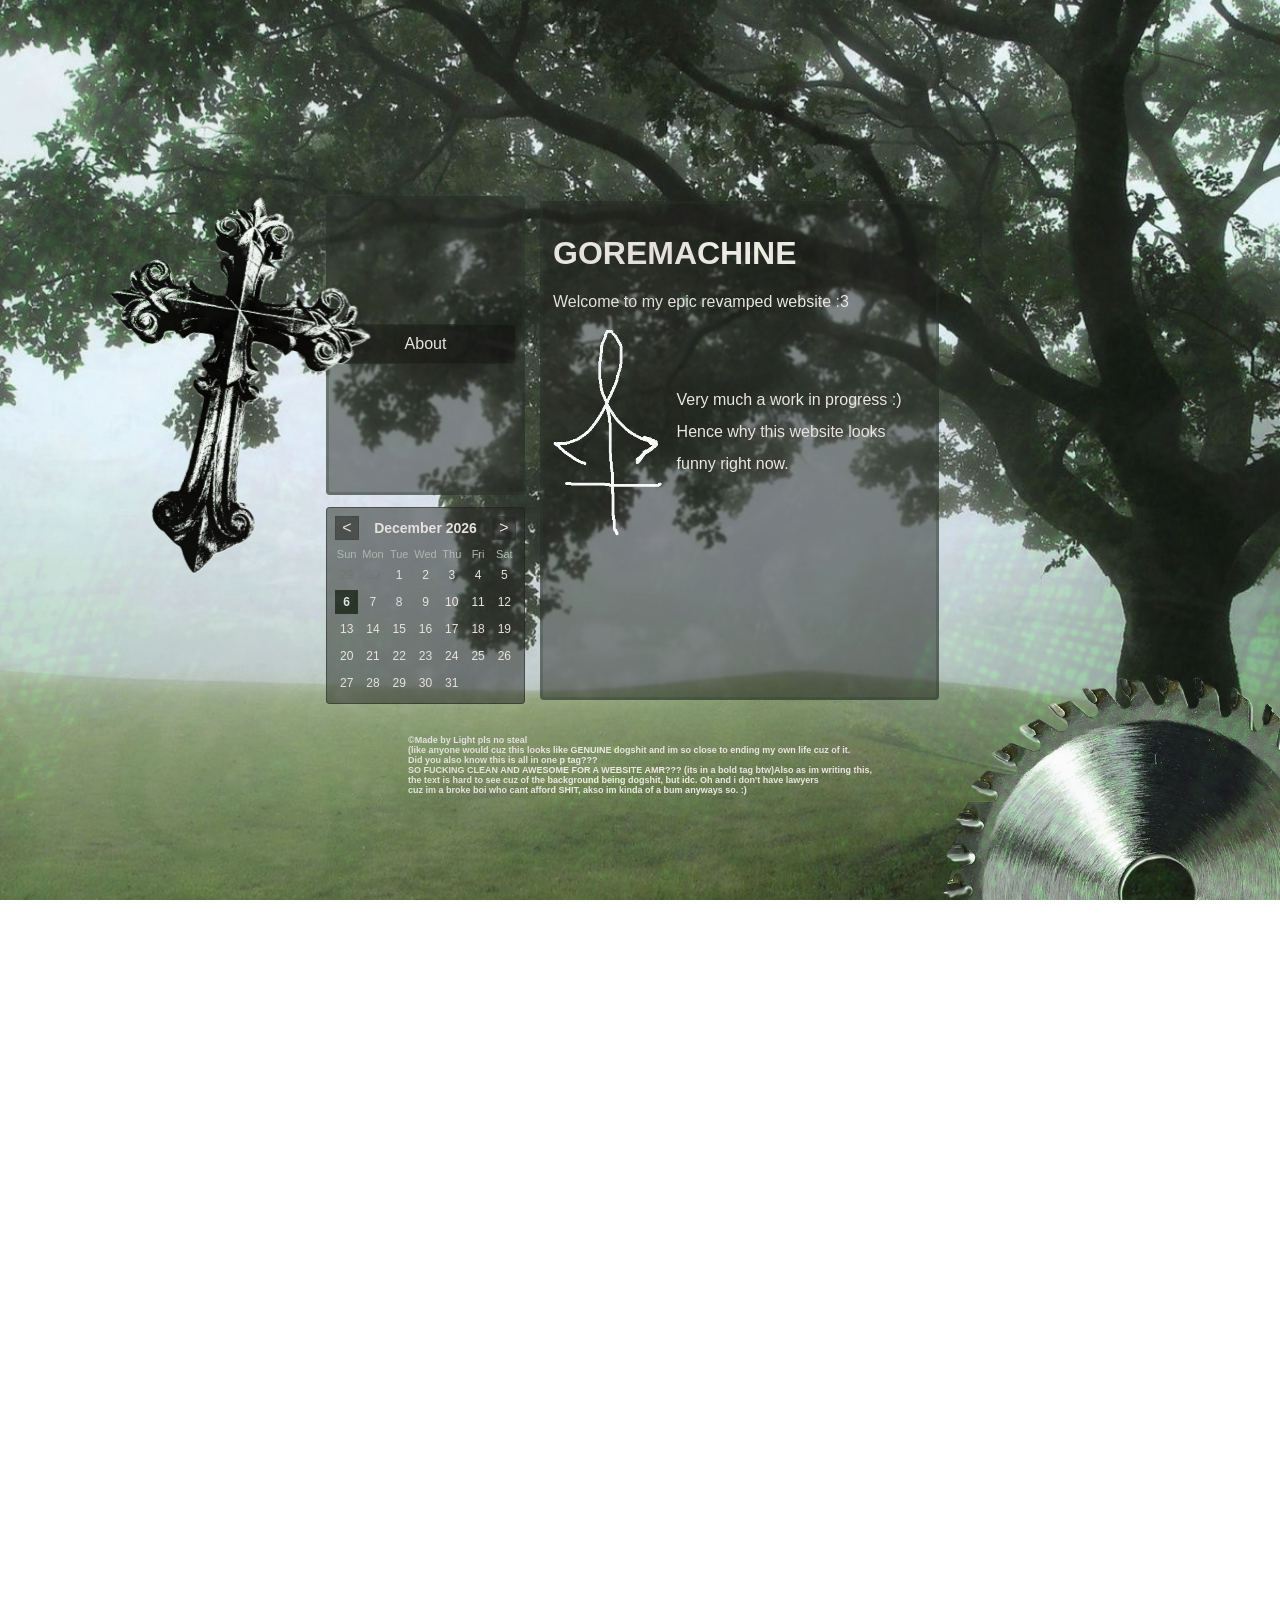
==== index.html @ 2064d658 "Overlay change" ====
<!DOCTYPE html>
<html>
    <head>
        <meta name="viewport" content="width=device-width, initial-scale=1.0">
        <meta charset="UTF-8">
        <title> '<3 Ф Горемашин GOREMACHINE '<3 </title>
        <link rel="stylesheet" href="/css/main.css">
        <script src="/js/symbol.js"></script>
        <script src="/js/titlescroll.js"></script>
        <script src="/js/cross.js"></script>
        <script src="/js/main.js"></script>
        <script src="js/navigation.js" defer></script>
        <script src="/js/calendar.js" defer></script>
        <link rel="icon" type="image/x-icon" href="/assets/ico.png">
    </head>
    <body>
        <div class="wrapper">
            <img src="/assets/overlay.jpg" class="overlay overlay-1" alt="Overlay Image">
            <img src="/assets/overlay2.jpg" class="overlay overlay-2" alt="Overlay Image">
            <img src="/assets/overlay3.jpg" class="overlay overlay-3" alt="Overlay Image">

            <!-- Side content -->
            <div class="sidebar-column">
                <nav class="side-content" data-site-navigation aria-label="Main navigation"></nav>

                <section class="calendar" aria-label="Calendar">
                    <div class="calendar-header">
                        <button
                            class="calendar-nav"
                            id="calendar-prev"
                            type="button"
                            aria-label="Previous month"
                        >&lt;</button>
                        <h2 id="calendar-month" aria-live="polite"></h2>
                        <button
                            class="calendar-nav"
                            id="calendar-next"
                            type="button"
                            aria-label="Next month"
                        >&gt;</button>
                    </div>
                    <div class="calendar-grid calendar-weekdays" aria-hidden="true">
                        <span>Sun</span>
                        <span>Mon</span>
                        <span>Tue</span>
                        <span>Wed</span>
                        <span>Thu</span>
                        <span>Fri</span>
                        <span>Sat</span>
                    </div>
                    <div
                        class="calendar-grid"
                        id="calendar-days"
                        role="grid"
                        aria-label="Days of the month"
                    ></div>
                </section>
            </div>

            <!-- Main content -->
            <main class="main-content">
                <h1>GOREMACHINE</h1>
                <p>Welcome to my epic revamped website :3 <br></p>

                <div style="display: flex; align-items: center; gap: 4px; line-height: 2;">
                    <img id="symbol" src="/assets/special symbol1.png" height="210px">
                    <p style="margin: 0;">
                        Very much a work in progress :) <br>
                        Hence why this website looks funny right now.
                    </p>
                </div>
            </main>
            <b><p style="font-size: 9px;position: absolute;transform: translate(-50%,-50%);left:50%;top:84%">&copy;Made by Light pls no steal <br> (like anyone would cuz this looks like GENUINE dogshit and im so close to ending my own life cuz of it. <br> Did you also know this is all in one p tag??? <br> SO FUCKING CLEAN AND AWESOME FOR A WEBSITE AMR??? (its in a bold tag btw)Also as im writing this,<br> the text is hard to see cuz of the background being dogshit, but idc. Oh and i don't have lawyers <br>cuz im a broke boi who cant afford SHIT, akso im kinda of a bum anyways so. :)</p></b>

            <img
                id="saw"
                src="/assets/saw.png"
                class="decoration-img"
                style="--spin:18s;--top: 98%; --left: 90%; --height: 55vh;"
                alt=""
            >
            <img
                id="cross"
                src="/assets/cross.png"
                class="decoration-img"
                style="--top: 8%; --left: 18%; --height: 50vh; transform: scale(1.15);"
                alt=""
            >
        </div>
    </body>
</html>
---- css/main.css ----
:root {
    --primary-color: #2c383344;
    --bg: #121111;
    --font-size: 11px;
    --font-color: #f4ebeb;
    --bg-div-color: #1c1b1b80;
    --bg-blur: 0.9px;
    --button-color: #0a0a0a42;
    --border-thickness: 3px;
    --border-radius: 4px;
    --background: url('/assets/bg.jpg') no-repeat center center fixed;
    --background-size: cover;
}

::selection {
    background: #050505; /* dark background behind selected text */
    color: #414242; /* light text color for selected text */
}

html,
body {
    background-color: var(--bg);
    background: var(--background);
    background-size: var(--background-size);
    font-family: 'Lucida Sans', 'Lucida Sans Regular', 'Lucida Grande', 'Lucida Sans Unicode', Geneva, Verdana, sans-serif;
    color: var(--font-color);
    height: 100%;
    margin: 0;
    overflow: hidden;
}

.wrapper {
    width: 100vw;
    height: 100vh;
    display: flex;
    justify-content: center;
    position: relative;
    align-items: center;
    gap: 15px;
}

.sidebar-column {
    width: 199px;
    display: flex;
    flex-direction: column;
    gap: 12px;
    flex: 0 0 199px;
}

.side-content {
    width: 199px;
    height: 299px;
    padding: 10px;
    border: var(--border-thickness) solid var(--primary-color);
    border-radius: var(--border-radius);
    background-color: var(--bg-div-color);
    display: flex;
    flex-direction: column;
    justify-content: center;
    align-items: center;
    box-sizing: border-box;
    backdrop-filter: blur(var(--bg-blur));
    -webkit-backdrop-filter: blur(var(--bg-blur)); /* Safari support */
} /* side content can stay like this since it's ONLY for buttons. */

.main-content {
    width: 399px;
    height: 499px;
    padding: 10px;
    border: var(--border-thickness) solid var(--primary-color);
    border-radius: var(--border-radius);
    overflow-y: auto;
    background-color: var(--bg-div-color);
    justify-content: center;
    align-items: center;
    box-sizing: border-box;

    backdrop-filter: blur(var(--bg-blur));
    -webkit-backdrop-filter: blur(var(--bg-blur)); /* Safari support */
}

.decoration-img {
    position: absolute;
    pointer-events: none;
    transform: translate(-50%, -50%);
    top: var(--top, 50%);
    left: var(--left, 50%);
    width: var(--width, auto);
    height: var(--height, auto);
}

.buttonsd {
    width: 180px;
    height: 40px;
    display: flex;
    align-items: center;
    justify-content: center;
    background-color: var(--button-color);
    border: 1px solid var(--primary-color);
    border-radius: var(--border-radius);
    color: var(--font-color);
    margin-bottom: 3px;
    box-sizing: border-box;
    text-decoration: none;
    cursor: pointer;

        backdrop-filter: blur(var(--bg-blur));
    -webkit-backdrop-filter: blur(var(--bg-blur)); /* Safari support */


}

.calendar {
    width: 100%;
    margin-top: 0;
    padding: 8px;
    border: 1px solid var(--bg-div-color);
    background-color: var(--bg-div-color);
    box-sizing: border-box;
    border-radius: var(--border-radius);
    backdrop-filter: blur(var(--bg-blur));
    -webkit-backdrop-filter: blur(var(--bg-blur)); /* Safari support */
}

.calendar-header {
    display: flex;
    align-items: center;
    justify-content: space-between;
    margin-bottom: 8px;
}

.calendar-header h2 {
    margin: 0;
    color: var(--font-color);
    font-size: 14px;
}

.calendar-nav {
    min-width: 24px;
    min-height: 24px;
    border: 1px solid var(--primary-color);
    background-color: var(--bg-div-color);
    color: var(--font-color);
    cursor: pointer;
    font: inherit;
}

.calendar-nav:hover,
.calendar-nav:focus-visible {
    background-color: var(--primary-color);
}

.calendar-grid {
    display: grid;
    grid-template-columns: repeat(7, minmax(0, 1fr));
    gap: 3px;
    text-align: center;
}

.calendar-weekdays {
    margin-bottom: 3px;
    color: #b7c1b7;
    font-size: 11px;
}

.calendar-day {
    display: grid;
    min-height: 22px;
    place-items: center;
    border: 1px solid transparent;
    color: var(--font-color);
    font-size: 12px;
}

.calendar-day.is-today {
    border-color: var(--primary-color);
    background-color: #263126;
    font-weight: bold;
}

.calendar-day.is-outside-month {
    color: #777;
}
/* Awesome fucking section for overlays holy molyyy!! (im gonna shoot myself) */
.overlay {
    position: absolute;
    inset: 0;
    width: 100%;
    height: 100%;
    object-fit: cover;
    pointer-events: none;
}

.overlay-1 {
    z-index: 999;
    opacity: 0.07;
    mix-blend-mode: exclusion;
    /* optional slight enlargement that still respects zoom */
    transform: scale(1.15);
}

.overlay-2 {
    z-index: 1;
    opacity: 0.4;
    mix-blend-mode: color-dodge;
    filter: hue-rotate(121deg);
    transform: scale(2.15) rotate(22deg);
}

.overlay-3 {
    z-index: 1;
    opacity: 0.1;
    mix-blend-mode: soft-light;
    filter: hue-rotate(138deg);
    transform: scale(2.15) rotate(-82deg);
}

.overlay-4 {
    z-index: 1;
    opacity: 0.1;
    mix-blend-mode: color-burn;
    filter: hue-rotate(13deg);
    transform: scale(2.15) rotate(-82deg);
}


.overlay-5 {
    z-index: 1;
    opacity: 0.03;
    mix-blend-mode:soft-light;
    filter: hue-rotate(234deg);
    transform: scale(2.15) rotate(2deg);
}


#saw {
    animation: spin-saw var(--spin,auto) linear infinite;
}

@keyframes spin-saw {
    from {
        transform: translate(-50%, -50%) rotate(0deg);
    }

    to {
        transform: translate(-50%, -50%) rotate(-360deg);
    }
} /* We make it spin also DONT MOVE WHEN ZOOMING */

/* Page transition stuff which is pretty cool, idk if i wanna keep it or add more to it
   Im indesicisve <-- can't spell
 */
@view-transition {
    navigation: auto;
}

@keyframes slide-out {
    0% {
        opacity: 1;
    }

    100% {
        opacity: 0;
    }
}

@keyframes slide-in {
    0% {
        transform: skewX(-18deg) translate(0px, 30px) skewY(28deg) scale(2, 3);
        filter: saturate(2) hue-rotate(271deg);
        opacity: 0;
    }

    100% {
        transform: skewX(0deg) skewY(0deg) translate(0px, 0px) scale(1);
        filter: saturate(1) hue-rotate(0deg);
        opacity: 1;
    }
}


::view-transition-old(root) {
    animation: 1.3s ease-out both slide-out;
}

::view-transition-new(root) {
    animation: 0.9s ease-in both slide-in;
}

.emoji {
    width:22px;
    height:22px;
    position:sticky;
}

hr {
    width: 28vh;
    height: 16px;
    border: none;
    background: url("/assets/ico.png") center / contain repeat-x ;
}
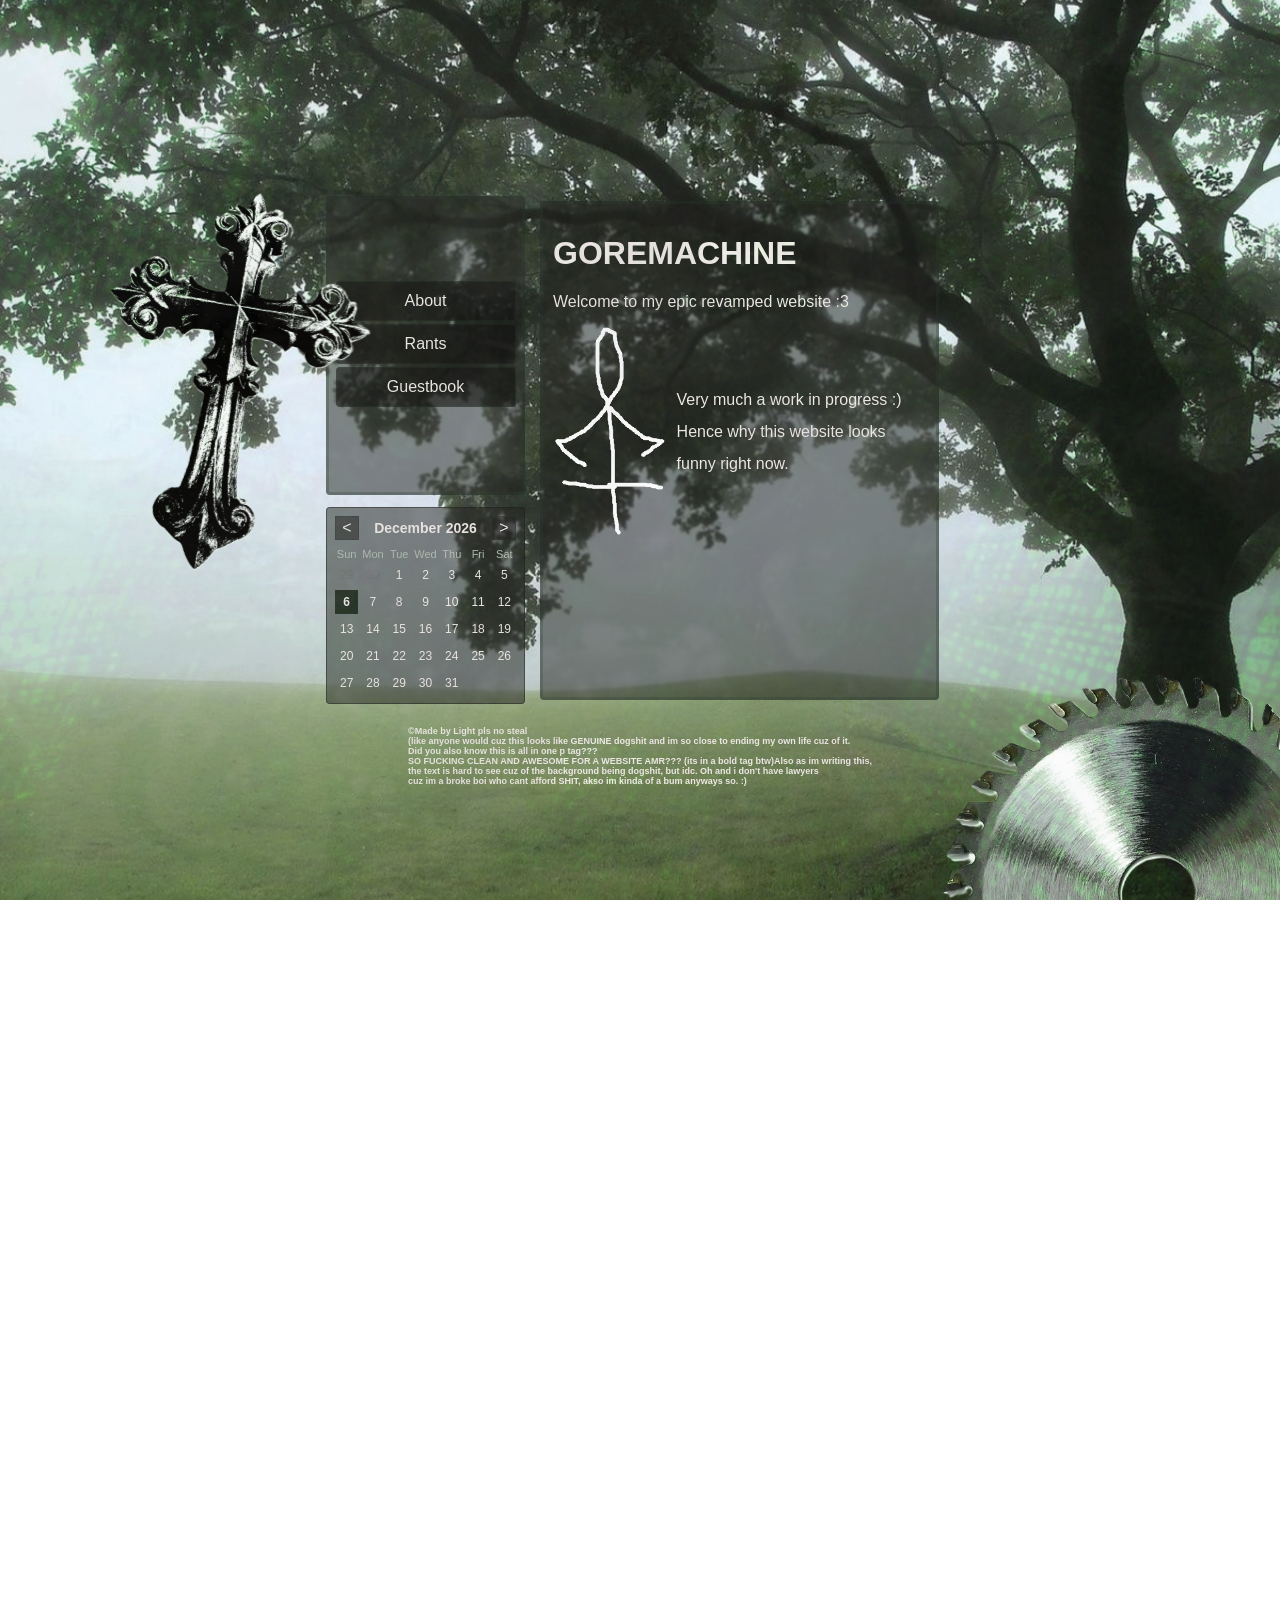
==== commit 2918698f: "Mobile layout added The layout might be weird for SOME devices so it's not too perfect" ====
--- a/index.html
+++ b/index.html
@@ -62,7 +62,7 @@
                 <h1>GOREMACHINE</h1>
                 <p>Welcome to my epic revamped website :3 <br></p>
 
-                <div style="display: flex; align-items: center; gap: 4px; line-height: 2;">
+                <div class="welcome-layout" style="display: flex; align-items: center; gap: 4px; line-height: 2;">
                     <img id="symbol" src="/assets/special symbol1.png" height="210px">
                     <p style="margin: 0;">
                         Very much a work in progress :) <br>
@@ -70,7 +70,7 @@
                     </p>
                 </div>
             </main>
-            <b><p style="font-size: 9px;position: absolute;transform: translate(-50%,-50%);left:50%;top:84%">&copy;Made by Light pls no steal <br> (like anyone would cuz this looks like GENUINE dogshit and im so close to ending my own life cuz of it. <br> Did you also know this is all in one p tag??? <br> SO FUCKING CLEAN AND AWESOME FOR A WEBSITE AMR??? (its in a bold tag btw)Also as im writing this,<br> the text is hard to see cuz of the background being dogshit, but idc. Oh and i don't have lawyers <br>cuz im a broke boi who cant afford SHIT, akso im kinda of a bum anyways so. :)</p></b>
+            <b><p class="footer-credit">&copy;Made by Light pls no steal <br> (like anyone would cuz this looks like GENUINE dogshit and im so close to ending my own life cuz of it. <br> Did you also know this is all in one p tag??? <br> SO FUCKING CLEAN AND AWESOME FOR A WEBSITE AMR??? (its in a bold tag btw)Also as im writing this,<br> the text is hard to see cuz of the background being dogshit, but idc. Oh and i don't have lawyers <br>cuz im a broke boi who cant afford SHIT, akso im kinda of a bum anyways so. :)</p></b>
 
             <img
                 id="saw"
--- a/css/main.css
+++ b/css/main.css
@@ -1,6 +1,7 @@
 :root {
     --primary-color: #2c383344;
     --bg: #121111;
+    --summary-bg: rgba(20, 20, 20, 0.281);
     --font-size: 11px;
     --font-color: #f4ebeb;
     --bg-div-color: #1c1b1b80;
@@ -12,114 +13,118 @@
     --background-size: cover;
 }
 
+/* Base */
 ::selection {
-    background: #050505; /* dark background behind selected text */
-    color: #414242; /* light text color for selected text */
+    background: #050505;
+    color: #414242;
 }
 
 html,
 body {
+    height: 100%;
+    margin: 0;
+    overflow: hidden;
     background-color: var(--bg);
     background: var(--background);
     background-size: var(--background-size);
-    font-family: 'Lucida Sans', 'Lucida Sans Regular', 'Lucida Grande', 'Lucida Sans Unicode', Geneva, Verdana, sans-serif;
     color: var(--font-color);
-    height: 100%;
-    margin: 0;
-    overflow: hidden;
-}
-
+    font-family: 'Lucida Sans', 'Lucida Sans Regular', 'Lucida Grande',
+        'Lucida Sans Unicode', Geneva, Verdana, sans-serif;
+}
+
+/* Shared page layout */
 .wrapper {
+    position: relative;
+    display: flex;
+    align-items: center;
+    justify-content: center;
+    gap: 15px;
     width: 100vw;
     height: 100vh;
+}
+
+.sidebar-column {
     display: flex;
-    justify-content: center;
-    position: relative;
-    align-items: center;
-    gap: 15px;
-}
-
-.sidebar-column {
-    width: 199px;
-    display: flex;
+    flex: 0 0 199px;
     flex-direction: column;
     gap: 12px;
-    flex: 0 0 199px;
+    width: 199px;
+}
+
+.side-content,
+.main-content {
+    box-sizing: border-box;
+    border: var(--border-thickness) solid var(--primary-color);
+    border-radius: var(--border-radius);
+    background-color: var(--bg-div-color);
+    backdrop-filter: blur(var(--bg-blur));
+    -webkit-backdrop-filter: blur(var(--bg-blur));
 }
 
 .side-content {
+    display: flex;
+    align-items: center;
+    justify-content: center;
+    flex-direction: column;
     width: 199px;
     height: 299px;
     padding: 10px;
-    border: var(--border-thickness) solid var(--primary-color);
-    border-radius: var(--border-radius);
-    background-color: var(--bg-div-color);
-    display: flex;
-    flex-direction: column;
+}
+
+.main-content {
+    align-items: center;
     justify-content: center;
-    align-items: center;
-    box-sizing: border-box;
-    backdrop-filter: blur(var(--bg-blur));
-    -webkit-backdrop-filter: blur(var(--bg-blur)); /* Safari support */
-} /* side content can stay like this since it's ONLY for buttons. */
-
-.main-content {
     width: 399px;
     height: 499px;
     padding: 10px;
-    border: var(--border-thickness) solid var(--primary-color);
-    border-radius: var(--border-radius);
     overflow-y: auto;
-    background-color: var(--bg-div-color);
-    justify-content: center;
-    align-items: center;
-    box-sizing: border-box;
-
-    backdrop-filter: blur(var(--bg-blur));
-    -webkit-backdrop-filter: blur(var(--bg-blur)); /* Safari support */
-}
-
-.decoration-img {
+}
+
+.footer-credit {
     position: absolute;
-    pointer-events: none;
+    top: 84%;
+    left: 50%;
+    margin: 0;
     transform: translate(-50%, -50%);
-    top: var(--top, 50%);
-    left: var(--left, 50%);
-    width: var(--width, auto);
-    height: var(--height, auto);
-}
-
+    font-size: 9px;
+}
+
+.guestbook-frame {
+    width: 600px;
+    height: 600px;
+    border: 0;
+}
+
+/* Navigation */
 .buttonsd {
-    width: 180px;
-    height: 40px;
     display: flex;
     align-items: center;
     justify-content: center;
-    background-color: var(--button-color);
+    width: 180px;
+    height: 40px;
+    margin-bottom: 3px;
+    box-sizing: border-box;
     border: 1px solid var(--primary-color);
     border-radius: var(--border-radius);
+    background-color: var(--button-color);
     color: var(--font-color);
-    margin-bottom: 3px;
-    box-sizing: border-box;
     text-decoration: none;
     cursor: pointer;
-
-        backdrop-filter: blur(var(--bg-blur));
-    -webkit-backdrop-filter: blur(var(--bg-blur)); /* Safari support */
-
-
-}
-
+    backdrop-filter: blur(var(--bg-blur));
+    -webkit-backdrop-filter: blur(var(--bg-blur));
+}
+
+/* Calendar */
 .calendar {
     width: 100%;
     margin-top: 0;
     padding: 8px;
+    box-sizing: border-box;
     border: 1px solid var(--bg-div-color);
+    border-radius: var(--border-radius);
     background-color: var(--bg-div-color);
-    box-sizing: border-box;
-    border-radius: var(--border-radius);
     backdrop-filter: blur(var(--bg-blur));
-    -webkit-backdrop-filter: blur(var(--bg-blur)); /* Safari support */
+    -webkit-backdrop-filter: blur(var(--bg-blur));
 }
 
 .calendar-header {
@@ -181,7 +186,18 @@
 .calendar-day.is-outside-month {
     color: #777;
 }
-/* Awesome fucking section for overlays holy molyyy!! (im gonna shoot myself) */
+
+/* Decorative images and overlays */
+.decoration-img {
+    position: absolute;
+    top: var(--top, 50%);
+    left: var(--left, 50%);
+    width: var(--width, auto);
+    height: var(--height, auto);
+    pointer-events: none;
+    transform: translate(-50%, -50%);
+}
+
 .overlay {
     position: absolute;
     inset: 0;
@@ -195,7 +211,6 @@
     z-index: 999;
     opacity: 0.07;
     mix-blend-mode: exclusion;
-    /* optional slight enlargement that still respects zoom */
     transform: scale(1.15);
 }
 
@@ -222,82 +237,307 @@
     filter: hue-rotate(13deg);
     transform: scale(2.15) rotate(-82deg);
 }
-
+.static {
+     z-index: 1;
+    opacity: 0.03;
+    mix-blend-mode: soft-light;
+    filter: hue-rotate(234deg);
+    transform: scale(2.15) rotate(2deg);
+} /* This is also a overlay for the static*/
 
 .overlay-5 {
     z-index: 1;
-    opacity: 0.03;
-    mix-blend-mode:soft-light;
-    filter: hue-rotate(234deg);
+    opacity: 0.09;
+    mix-blend-mode:overlay;
     transform: scale(2.15) rotate(2deg);
 }
 
 
+.overlay-6 {
+    z-index: 1;
+    opacity: 0.07;
+    mix-blend-mode:difference;
+    transform: scale(2.15) rotate(-8deg);
+}
+
 #saw {
-    animation: spin-saw var(--spin,auto) linear infinite;
-}
-
-@keyframes spin-saw {
-    from {
-        transform: translate(-50%, -50%) rotate(0deg);
-    }
-
-    to {
-        transform: translate(-50%, -50%) rotate(-360deg);
-    }
-} /* We make it spin also DONT MOVE WHEN ZOOMING */
-
-/* Page transition stuff which is pretty cool, idk if i wanna keep it or add more to it
-   Im indesicisve <-- can't spell
- */
-@view-transition {
-    navigation: auto;
-}
-
-@keyframes slide-out {
-    0% {
-        opacity: 1;
-    }
-
-    100% {
-        opacity: 0;
-    }
-}
-
-@keyframes slide-in {
-    0% {
-        transform: skewX(-18deg) translate(0px, 30px) skewY(28deg) scale(2, 3);
-        filter: saturate(2) hue-rotate(271deg);
-        opacity: 0;
-    }
-
-    100% {
-        transform: skewX(0deg) skewY(0deg) translate(0px, 0px) scale(1);
-        filter: saturate(1) hue-rotate(0deg);
-        opacity: 1;
-    }
-}
-
-
-::view-transition-old(root) {
-    animation: 1.3s ease-out both slide-out;
-}
-
-::view-transition-new(root) {
-    animation: 0.9s ease-in both slide-in;
-}
+    animation: spin-saw var(--spin, auto) linear infinite;
+}
+
+/* Details and icons */
+summary h2 {
+    display: inline;
+}
+
+summary .emoji {
+    width: 30px;
+    height: 30px;
+    
+}
+
+details {
+    background-color: var(--summary-bg);
+    border-radius: var(--border-radius);
+    padding: 2px 9px;
+
+    backdrop-filter: blur(var(--bg-blur));
+    -webkit-backdrop-filter: blur(var(--bg-blur));
+}
+
 
 .emoji {
-    width:22px;
-    height:22px;
-    position:sticky;
+    position: sticky;
+    width: 22px;
+    height: 22px;
 }
 
 hr {
     width: 28vh;
     height: 16px;
     border: none;
-    background: url("/assets/ico.png") center / contain repeat-x ;
-}
-
-
+    background: url('/assets/ico.png') center / contain repeat-x;
+}
+
+/* Animations */
+@keyframes spin-saw {
+    from {
+        transform: translate(-50%, -50%) rotate(0deg);
+    }
+
+    to {
+        transform: translate(-50%, -50%) rotate(-360deg);
+    }
+}
+
+@view-transition {
+    navigation: auto;
+}
+
+@keyframes slide-out {
+    0% {
+        opacity: 1;
+    }
+
+    100% {
+        opacity: 0;
+    }
+}
+
+@keyframes slide-in {
+    0% {
+        transform: skewX(-18deg) translate(0, 30px) skewY(28deg) scale(2, 3);
+        filter: saturate(2) hue-rotate(271deg);
+        opacity: 0;
+    }
+
+    100% {
+        transform: skewX(0) skewY(0) translate(0, 0) scale(1);
+        filter: saturate(1) hue-rotate(0);
+        opacity: 1;
+    }
+}
+
+::view-transition-old(root) {
+    animation: 1.3s ease-out both slide-out;
+}
+
+::view-transition-new(root) {
+    animation: 0.9s ease-in both slide-in;
+}
+
+/* Responsive layout */
+@media (max-width: 900px) {
+    .wrapper {
+        padding: 12px;
+        box-sizing: border-box;
+        gap: 10px;
+    }
+
+    .sidebar-column,
+    .sidebar-column .side-content {
+        width: 180px;
+    }
+
+    .sidebar-column {
+        flex-basis: 180px;
+    }
+
+    .side-content {
+        height: auto;
+        min-height: 299px;
+    }
+
+    .buttonsd {
+        width: 160px;
+    }
+
+    .main-content {
+        width: min(399px, calc(100vw - 218px));
+    }
+
+    .decoration-img {
+        opacity: 0.45;
+    }
+}
+
+@media (max-width: 720px) {
+    html,
+    body {
+        height: auto;
+        min-height: 100%;
+        overflow-x: hidden;
+        overflow-y: auto;
+    }
+
+    .overlay,
+    .static {
+        position: fixed;
+        inset: 0;
+        width: 100%;
+        height: 100%;
+        object-fit: cover;
+        transform: none;
+    }
+
+    .overlay-2,
+    .overlay-3,
+    .overlay-4,
+    .overlay-5,
+    .overlay-6,
+    .static {
+        display: none;
+    }
+
+    .overlay-1 {
+        opacity: 0.035;
+    }
+
+    .wrapper {
+        position: relative;
+        flex-direction: column;
+        justify-content: flex-start;
+        width: 100%;
+        min-height: 100svh;
+        height: auto;
+        padding: 10px;
+        gap: 10px;
+    }
+
+    .sidebar-column {
+        flex: 0 0 auto;
+        width: 100%;
+        max-width: 399px;
+    }
+
+    .sidebar-column .side-content,
+    .side-content {
+        width: 100%;
+        max-width: 399px;
+        min-height: 0;
+        height: auto;
+        padding: 8px;
+    }
+
+    .side-content {
+        display: grid;
+        grid-template-columns: repeat(2, minmax(0, 1fr));
+        gap: 6px;
+    }
+
+    .buttonsd {
+        width: 100%;
+        height: 44px;
+        margin: 0;
+    }
+
+    .calendar {
+        width: 100%;
+    }
+
+    .calendar-day {
+        min-height: 28px;
+    }
+
+    .main-content {
+        width: 100%;
+        max-width: 399px;
+        height: auto;
+        min-height: 260px;
+        max-height: 58svh;
+        padding: 12px;
+    }
+
+    .welcome-layout {
+        flex-direction: column;
+        text-align: center;
+    }
+
+    .welcome-layout #symbol {
+        height: 150px;
+        max-width: 100%;
+        object-fit: contain;
+    }
+
+    .footer-credit {
+        position: relative;
+        left: auto;
+        top: auto;
+        width: 100%;
+        max-width: 399px;
+        margin: 0;
+        box-sizing: border-box;
+        transform: none;
+        text-align: center;
+        font-size: 8px;
+    }
+
+    .guestbook-frame {
+        border: 0;
+    }
+
+    .guestbook-frame {
+        width: 100%;
+        max-width: 399px;
+        height: 58svh;
+        min-height: 360px;
+    }
+
+    .decoration-img {
+        display: none;
+    }
+
+    hr {
+        width: 70%;
+    }
+}
+
+@media (max-width: 420px) {
+    .wrapper {
+        padding: 6px;
+    }
+
+    .sidebar-column,
+    .main-content,
+    .guestbook-frame,
+    .footer-credit {
+        max-width: 100%;
+    }
+
+    .main-content {
+        min-height: 220px;
+        max-height: none;
+    }
+
+    .calendar-grid {
+        gap: 2px;
+    }
+
+    .calendar-header h2 {
+        font-size: 12px;
+    }
+
+    .calendar-nav {
+        min-width: 32px;
+        min-height: 32px;
+    }
+}
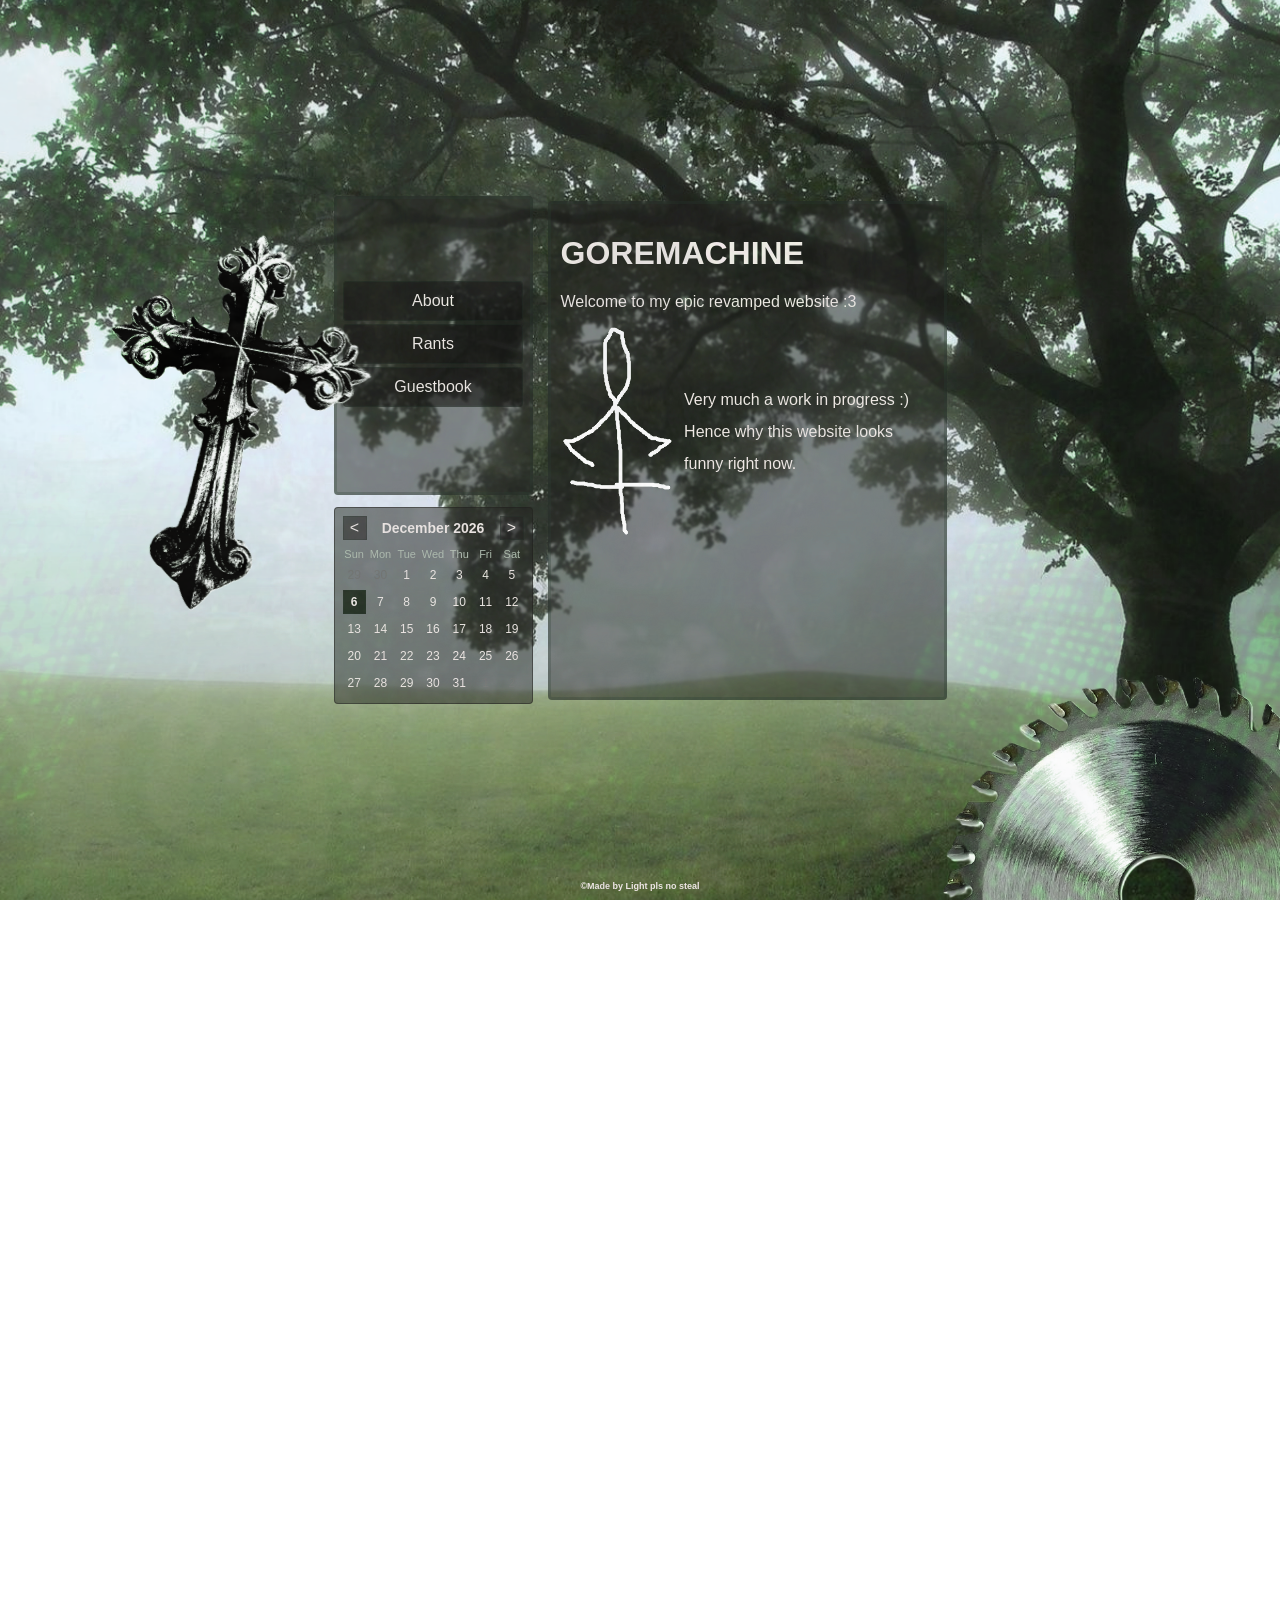
==== commit 93f76ea9: "fixed copyright tag" ====
--- a/index.html
+++ b/index.html
@@ -70,7 +70,9 @@
                     </p>
                 </div>
             </main>
-            <b><p class="footer-credit">&copy;Made by Light pls no steal <br> (like anyone would cuz this looks like GENUINE dogshit and im so close to ending my own life cuz of it. <br> Did you also know this is all in one p tag??? <br> SO FUCKING CLEAN AND AWESOME FOR A WEBSITE AMR??? (its in a bold tag btw)Also as im writing this,<br> the text is hard to see cuz of the background being dogshit, but idc. Oh and i don't have lawyers <br>cuz im a broke boi who cant afford SHIT, akso im kinda of a bum anyways so. :)</p></b>
+            <footer class="footer-credit">
+                <p><b>&copy;Made by Light pls no steal</b></p>
+            </footer>
 
             <img
                 id="saw"
--- a/css/main.css
+++ b/css/main.css
@@ -82,11 +82,18 @@
 
 .footer-credit {
     position: absolute;
-    top: 84%;
-    left: 50%;
+    right: 0;
+    bottom: 8px;
+    left: 0;
     margin: 0;
-    transform: translate(-50%, -50%);
     font-size: 9px;
+    line-height: 1.35;
+    text-align: center;
+    z-index: 2;
+}
+
+.footer-credit p {
+    margin: 0;
 }
 
 .guestbook-frame {
@@ -481,7 +488,9 @@
     .footer-credit {
         position: relative;
         left: auto;
+        right: auto;
         top: auto;
+        bottom: auto;
         width: 100%;
         max-width: 399px;
         margin: 0;
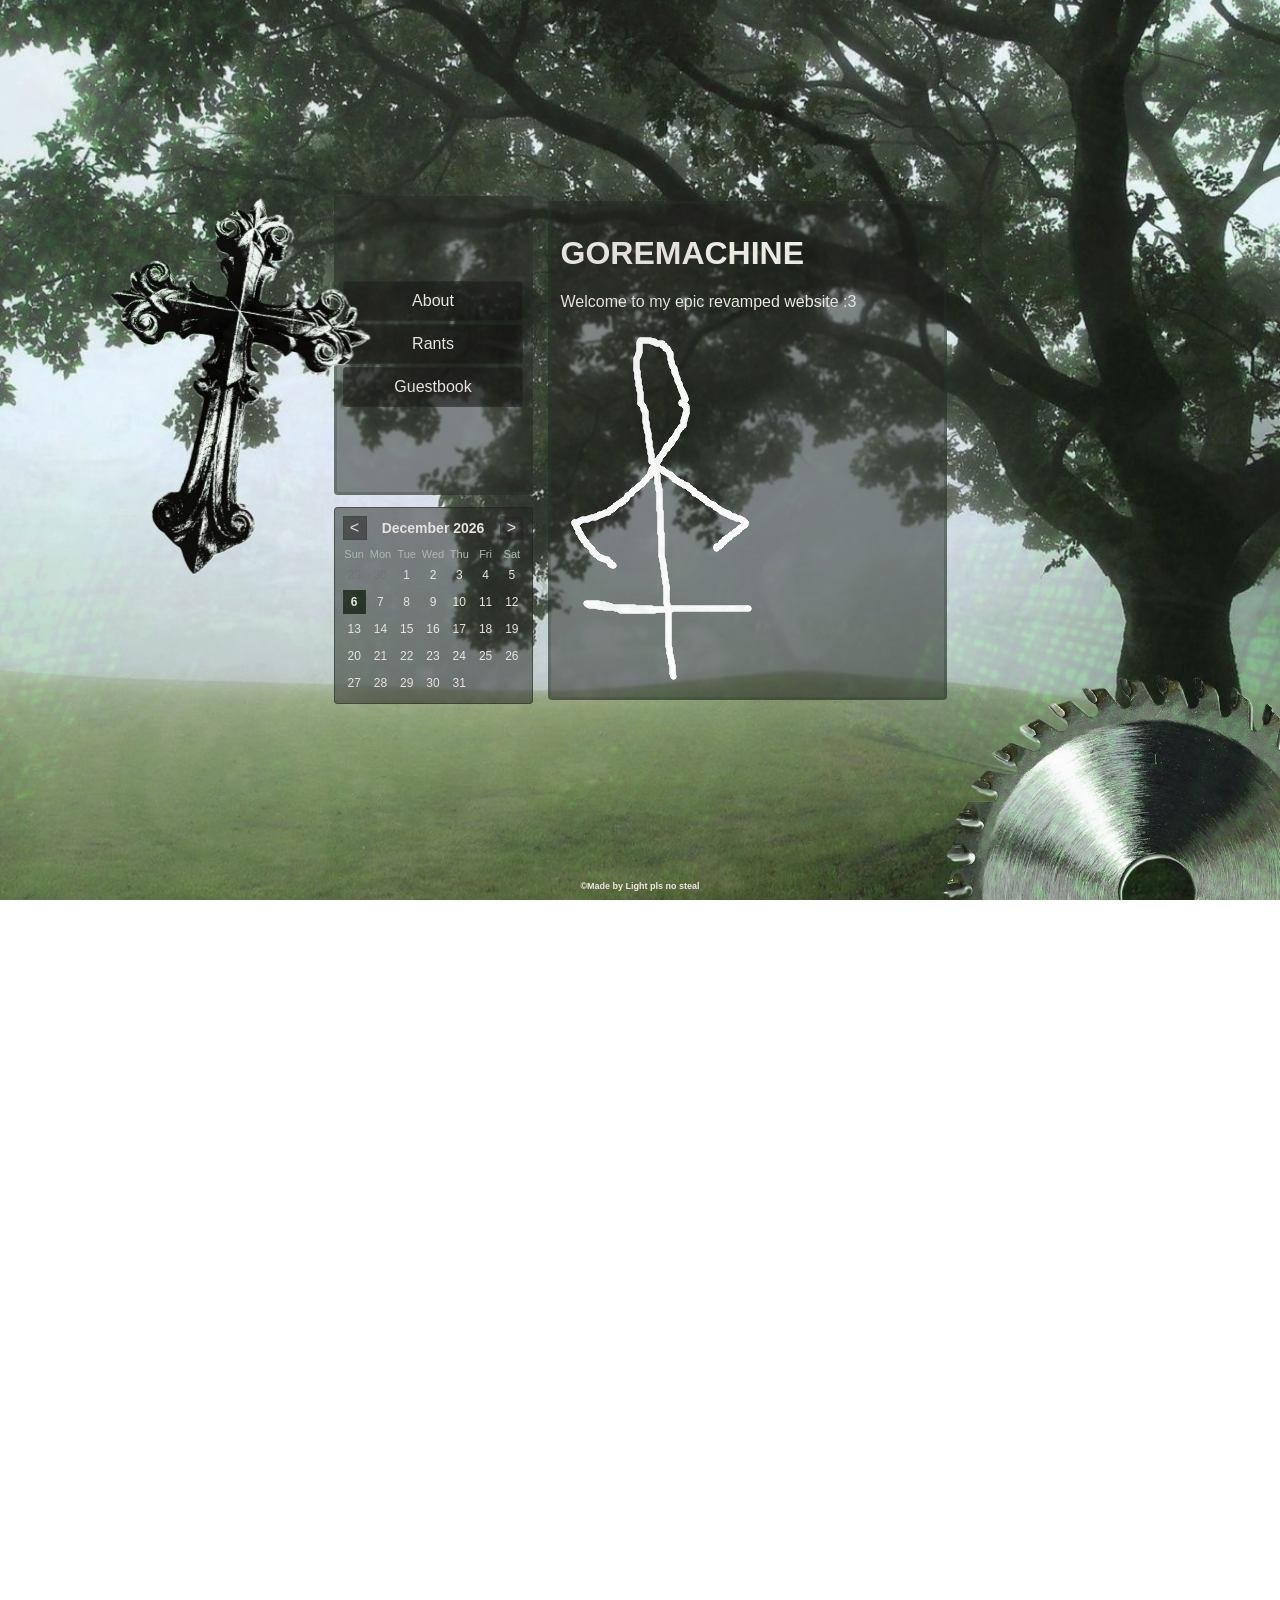
==== commit fd30da82: "Clean up the home page markup" ====
--- a/index.html
+++ b/index.html
@@ -1,9 +1,9 @@
 <!DOCTYPE html>
-<html>
+<html lang="en">
     <head>
         <meta name="viewport" content="width=device-width, initial-scale=1.0">
         <meta charset="UTF-8">
-        <title> '<3 Ф Горемашин GOREMACHINE '<3 </title>
+        <title>GOREMACHINE</title>
         <link rel="stylesheet" href="/css/main.css">
         <script src="/js/symbol.js"></script>
         <script src="/js/titlescroll.js"></script>
@@ -60,10 +60,14 @@
             <!-- Main content -->
             <main class="main-content">
                 <h1>GOREMACHINE</h1>
-                <p>Welcome to my epic revamped website :3 <br></p>
+                <p>Welcome to my epic revamped website :3</p>
 
-                <div class="welcome-layout" style="display: flex; align-items: center; gap: 4px; line-height: 2;">
-                    <img id="symbol" src="/assets/special symbol1.png" height="210px">
+                <div class="welcome-layout">
+                    <img
+                        id="symbol"
+                        src="/assets/special symbol1.png"
+                        alt="Rotating GOREMACHINE symbol"
+                    >
                     <p style="margin: 0;">
                         Very much a work in progress :) <br>
                         Hence why this website looks funny right now.
